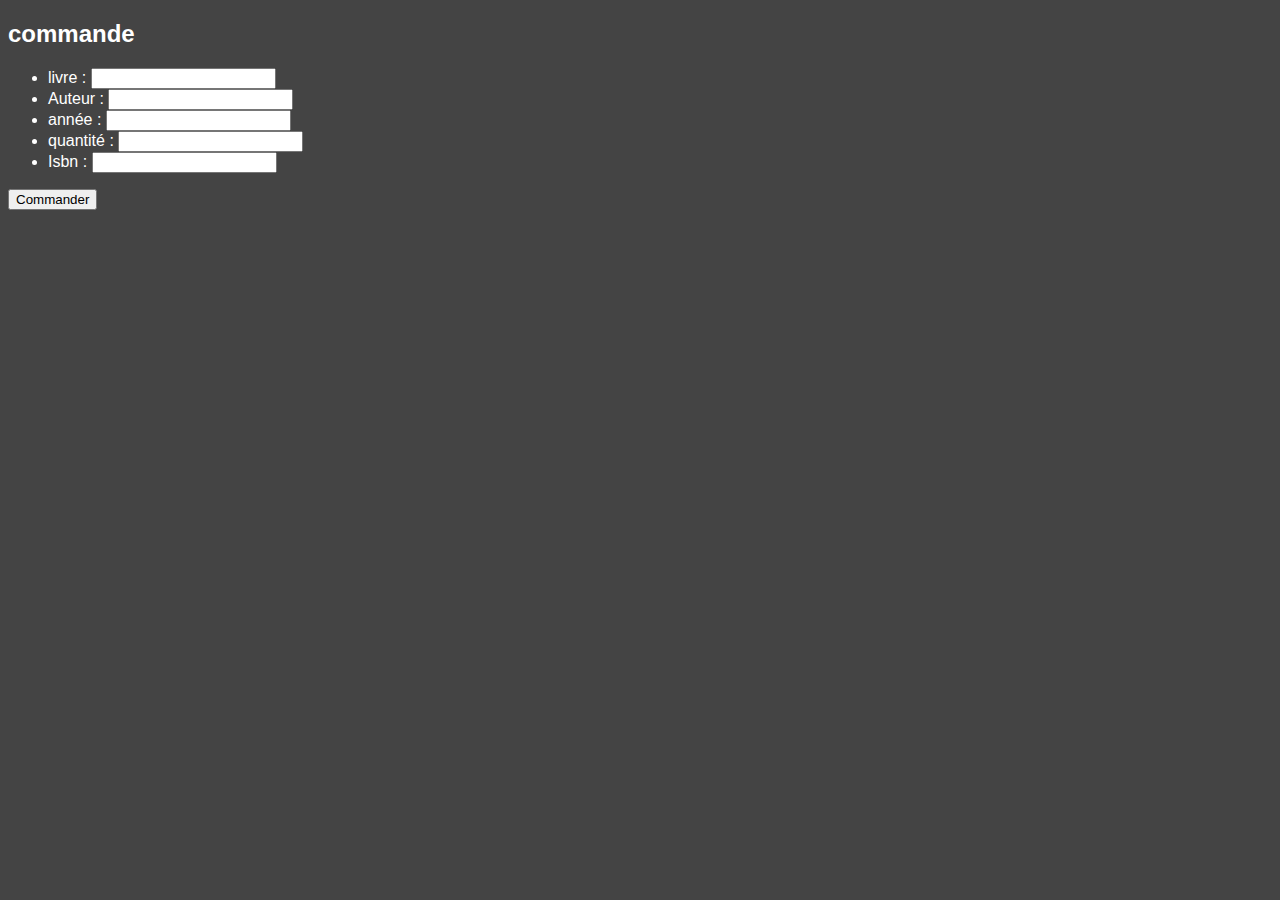
==== commande.html @ b2ca9ab6 "Add files via upload" ====
<!DOCTYPE html>
<html lang="en">
<head>
    <meta charset="UTF-8">
    <meta http-equiv="X-UA-Compatible" content="IE=edge">
    <meta name="viewport" content="width=device-width, initial-scale=1.0">
    <link rel="stylesheet" href="../css/main.css">
    <title>Document</title>
</head>
<body>
    <div>
        <h2>commande</h2>
        <form action="/ma-page-de-traitement" method="post">
            <ul>
                <li>
                    <label for="name">livre :</label> 
                    <input type="text" id="name" name="nom">
                </li>
                <li>
                    <label for="prenom">Auteur&nbsp;:</label>
                    <input type="email" id="mail" name="prenom">
                </li>
                <li>
                    <label for="age">année&nbsp;:</label>
                    <input type="email" id="mail" name="age">
                </li>
                <li>
                    <label for="mail">quantité&nbsp;:</label>
                    <input type="email" id="mail" name="email">
                </li>
                <li>
                    <label for="telephone">Isbn&nbsp;:</label>
                    <input type="email" id="mail" name="telephone">
                </li>
            </ul>
            
        
            <button >Commander</button>
        
        </form>
        
    </div>
    
</body>
</html>
---- css/main.css ----
body {
	background-color: rgb(68, 68, 68);
	color: white;
	font-family: helvetica;
}

.main-login {
	background-color: rgb(44, 44, 44);
	height: 400px;
	width: 50%;
	margin-left: 25%;
	margin-top: 200px;
	border-radius: 25px;
}

.main-login h1 {
	margin-top: 10px;
	text-align: center;
	
}


.info-login input {
	width: 50%;
	display: block;
	margin-left:25%;
	margin-right: auto;
}

.info-login .btn1 {
	margin-left: auto;
	margin-right: auto;
	display: block;
	margin-top: 25px;
	width: auto;
}

.input-login {
	border-radius:10px;
  	border: 1px solid #eee;
  	transition: .3s border-color;
	display:block;
	width:100%;
	margin:10px 0;
	padding:10px;
}

.btn1 {
	
	display: inline-block;
	outline: none;
	cursor: pointer;
	font-size: 16px;
	line-height: 20px;
	font-weight: 600;
	border-radius: 8px;
	padding: 14px 24px;
	border: none;
	transition: box-shadow 0.2s ease 0s, -ms-transform 0.1s ease 0s, -webkit-transform 0.1s ease 0s, transform 0.1s ease 0s;
	background: linear-gradient(to right, rgb(230, 30, 77) 0%, rgb(227, 28, 95) 50%, rgb(215, 4, 102) 100%);
	color: #fff;
}


.square-login img {
	width: 96px;
	height: 96px;
	object-fit: cover;	
	margin-left: auto;
	margin-right: auto;
	padding-top: 25px;
	display: block;
}


/* CSS, Menu Nav Gauche */

.sidebar {
	height: 100%;
	width: 160px;
	position: fixed;
	z-index: 1;
	top: 0;
	left: 0;
	background-color: #111;
	overflow-x: hidden;
	padding-top: 16px;
  }
  
  .sidebar a {
	padding: 6px 8px 6px 16px;
	text-decoration: none;
	font-size: 20px;
	color: #818181;
	display: block;
  }
  
  .sidebar a:hover {
	color: #f1f1f1;
  }
  
  .main {
	margin-left: 160px; /* Same as the width of the sidenav */
	padding: 0px 10px;
  }
  
  @media screen and (max-height: 450px) {
	.sidebar {padding-top: 15px;}
	.sidebar a {font-size: 18px;}
  }
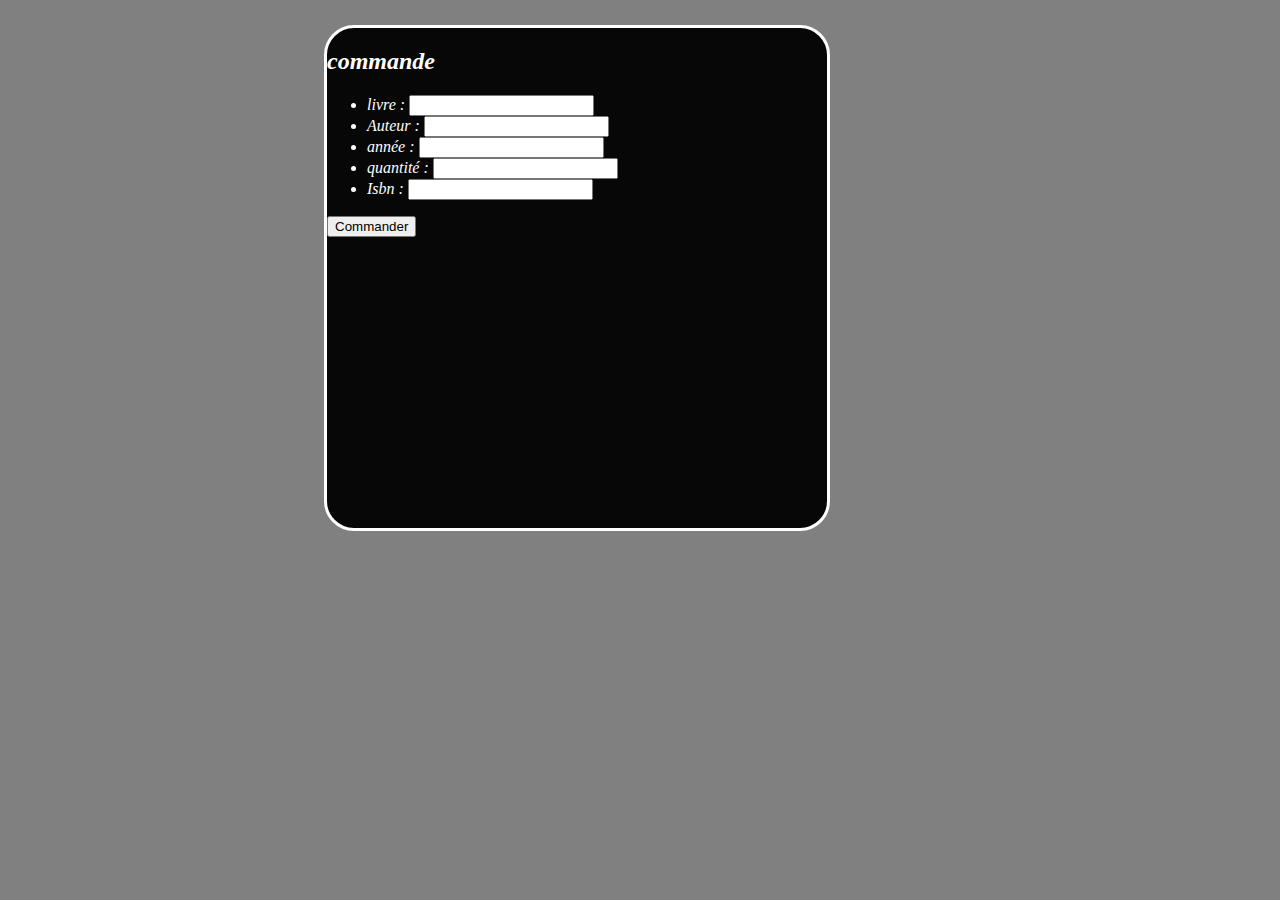
==== commit ac0db780: "J'vais cabler sérieux ?" ====
--- a/commande.html
+++ b/commande.html
@@ -4,7 +4,7 @@
     <meta charset="UTF-8">
     <meta http-equiv="X-UA-Compatible" content="IE=edge">
     <meta name="viewport" content="width=device-width, initial-scale=1.0">
-    <link rel="stylesheet" href="../css/main.css">
+    <link rel="stylesheet" href="main.css">
     <title>Document</title>
 </head>
 <body>
@@ -13,31 +13,31 @@
         <form action="/ma-page-de-traitement" method="post">
             <ul>
                 <li>
-                    <label for="name">livre :</label> 
-                    <input type="text" id="name" name="nom">
+                    <label for="livre">livre :</label> 
+                    <input type="text" id="" name="">
                 </li>
                 <li>
-                    <label for="prenom">Auteur&nbsp;:</label>
-                    <input type="email" id="mail" name="prenom">
+                    <label for="auteur">Auteur&nbsp;:</label>
+                    <input type="text" id="" name="">
                 </li>
                 <li>
-                    <label for="age">année&nbsp;:</label>
-                    <input type="email" id="mail" name="age">
+                    <label for="annee">année&nbsp;:</label>
+                    <input type="text" id="" name="">
                 </li>
                 <li>
-                    <label for="mail">quantité&nbsp;:</label>
-                    <input type="email" id="mail" name="email">
+                    <label for="quantite">quantité&nbsp;:</label>
+                    <input type="text" id="" name="">
                 </li>
                 <li>
-                    <label for="telephone">Isbn&nbsp;:</label>
-                    <input type="email" id="mail" name="telephone">
+                    <label for="Isbn">Isbn&nbsp;:</label>
+                    <input type="" id="" name="">
                 </li>
-            </ul>
+            </ul> 
+        </form>
             
+            <button  onclick="Ouvrir()">Commander</button> 
         
-            <button >Commander</button>
-        
-        </form>
+       
         
     </div>
     
--- a/main.css
+++ b/main.css
@@ -0,0 +1,41 @@
+body {
+	background-color: gray;
+	color: white;
+	background-image: url(../assets/img/testbg.jpg);
+	
+}
+div
+{
+	border: solid;
+	height: 500px;
+  width: 500px;
+  margin-left: 25%;
+  margin-top: 2%;
+  background-color: rgb(7, 7, 7);
+  font-style: oblique;
+  border-radius: 30px;
+
+} 
+
+table{
+  border-collapse: collapse;
+  background-image: url(https://localhost/exemples_cours/img/mon_joli_oiseau.jpg);
+  background-position: center;
+  color: white;
+  opacity: 0.8;
+}
+caption{
+  border: 2px solid dodgerblue;
+  border-bottom: initial;
+  background-image: linear-gradient(90deg, orange, grey);
+}
+td, th{
+  border: 1px dashed blue;
+  border-top: initial;
+}
+td[data-titre_colonne="Prix"] {
+  text-align: center;
+}
+tr:last-child{
+  border: 2px solid dodgerblue;}
+
